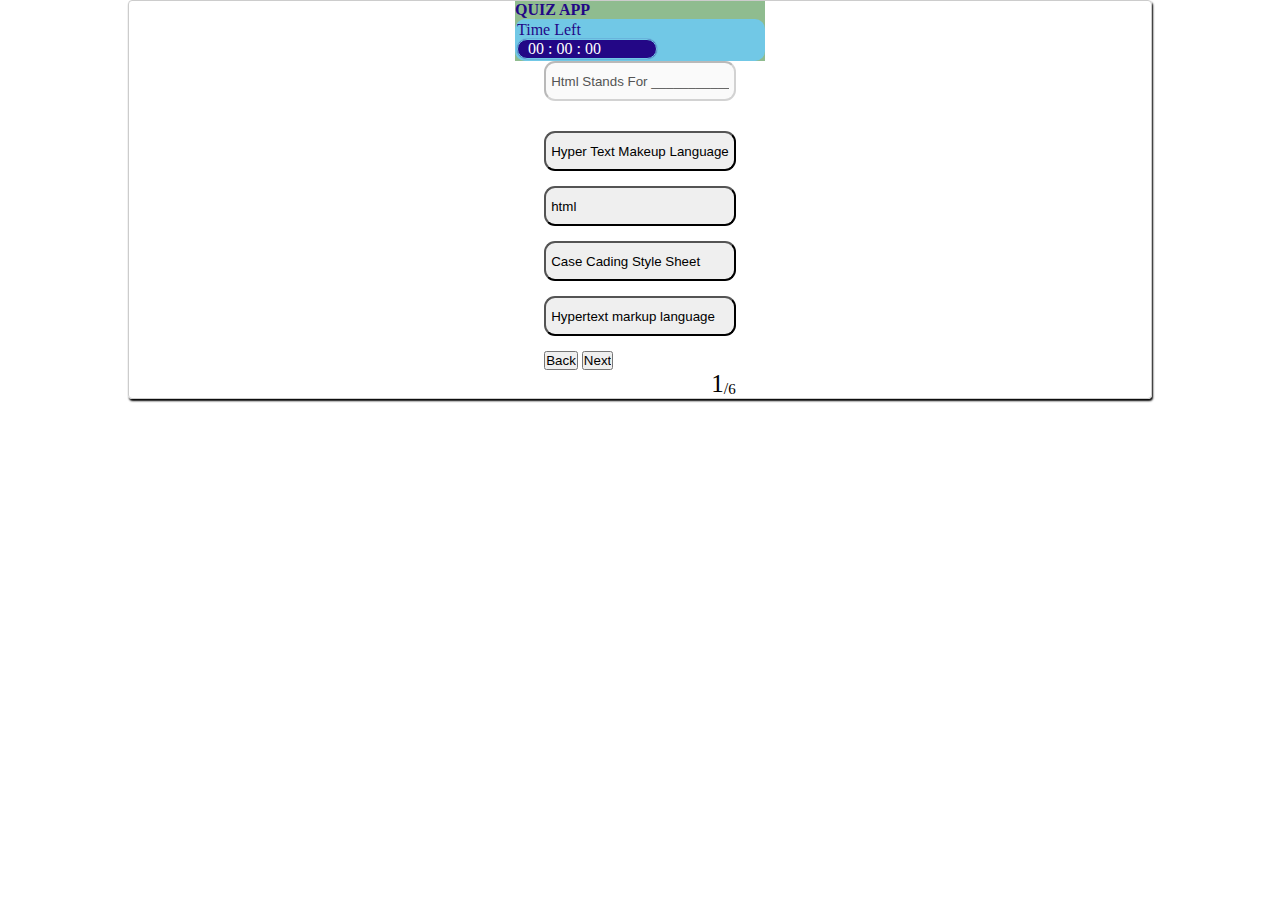
==== index.html @ 7f8d3323 "first commit" ====
<!DOCTYPE html>
<html lang="en">

<head>
    <meta charset="UTF-8">
    <meta name="viewport" content="width=device-width, initial-scale=1.0">
    <link rel="stylesheet" href="style.css">
    <link href="https://cdn.jsdelivr.net/npm/bootstrap@5.0.2/dist/css/bootstrap.min.css" rel="stylesheet"
        integrity="sha384-EVSTQN3/azprG1Anm3QDgpJLIm9Nao0Yz1ztcQTwFspd3yD65VohhpuuCOmLASjC" crossorigin="anonymous">
    <script src="https://cdn.jsdelivr.net/npm/bootstrap@5.0.2/dist/js/bootstrap.bundle.min.js"
        integrity="sha384-MrcW6ZMFYlzcLA8Nl+NtUVF0sA7MsXsP1UyJoMp4YLEuNSfAP+JcXn/tWtIaxVXM"
        crossorigin="anonymous"></script>
    <link rel="stylesheet" href="https://cdnjs.cloudflare.com/ajax/libs/font-awesome/6.5.1/css/all.min.css"
        integrity="sha512-DTOQO9RWCH3ppGqcWaEA1BIZOC6xxalwEsw9c2QQeAIftl+Vegovlnee1c9QX4TctnWMn13TZye+giMm8e2LwA=="
        crossorigin="anonymous" referrerpolicy="no-referrer" />
    <title>Document</title>
</head>

<body>

    <div class="main-container">
        <div class="container">
            <div class="card">
                <!-- <div class="card"> -->
                <div class="card-header w-100 d-flex justify-content-between align-items-center">
                    <span class="fs-2 appname">
                        QUIZ APP
                    </span>
                    <div class="time-left d-flex  justify-content-between align-items-center p-1 ">
                        <span class="fs-5 fw-bold time-descr">Time Left</span>
                    <div class="time fs-4 ">
                        <span class="hrs" id="hrs">00</span>
                        <span>:</span>
                        <span class="min" id="min">00</span>
                        <span>:</span>
                        <span class="sec" id="sec">00</span>
                    </div>
                </div>
                </div>

                <div class="card-body w-100 ">
                    <div class="quest">
                        <input class="form-control" type="text" name="txtquiz" id="txtquiz"
                            value="Disabled readonly input" aria-label="Disabled input example" disabled readonly>
                    </div>
                    <div class="options">
                        <div class="row" id="buttons" class="buttons">
                            <!-- <div class="col-6">
                        <button type="button" class="d-flex justify-content-between ">
                            ${questions[index].options[i]}
                            <span><i class="fa-regular fa-circle-check"></i></span>
                        </button>
                    </div>   -->
                        </div>
                    </div>
                    <div class="d-flex justify-content-between align-items-center ">
                        <div class="d-flex gap-2 w-50">
                            <input type="button" value="Back" class="btn btn-outline-primary btn-sm w-25" id="btnBack" onclick="backQuestion()">
                            <input type="button" value="Next" class="btn btn-outline-success btn-sm w-25" id="btnNext" onclick="nextQuestion()">
                            <input type="button" value="Show Answer" class="btn btn-outline-warning btn-sm w-25" btn-sm w-75" id="btnShowAll" onclick="showAll()">
                        </div>
                        <div class="noofquest">
                            <p class="curQuesIndex" id="curQuesIndex">0</p>
                            <p>/</p>
                            <p class="totQuesIndex" id="totQuesIndex">0</p>
                        </div>
                    </div>
                </div>
            </div>
            <!-- </div> -->
        </div>
    </div>
    <script src="app.js"></script>
</body>

</html>
---- style.css ----
*{
    margin:0 ;
    padding: 0;
    box-sizing: border-box;
    
}

.main-container{
    width: 100%;
    height: 100vh;
}
.container{
    display: flex;
    justify-content: center;

}
.noofquest{
    display: flex;
    justify-content: end;
    align-items: end;
}
.curQuesIndex{
    font-size: 25px;
}
.totQuesIndex{
    font-size: 15px;
}
.card{
    border: 1px solid #ccc;
    width: 80%;
    /* padding: 10px 20px ; */
    display: flex;
    flex-direction: column;
    justify-content: center;
    align-items: center;
    border-radius: 4px;
    box-shadow: 1px 2px 2px black;
}

.card-header{
    background-color: darkseagreen !important;
}

.quest{
    width: 100%;
}
.quest input{
    width: 100%;    
    height: 40px;
    border-radius: 11px;
    margin-bottom: 30px;
    padding:5px ;

}
.options{
    width: 100%;
}
.options button{
    cursor: pointer;
    width: 100%;
    padding: 5px;
    height: 40px;
    margin-bottom: 15px;
    border-radius: 11px; 
    text-align: left;
}

#btnShowAll{
 display: none;
}

    /* .btnNext{
        border :0;
        outline :0;
        border: 1px solid black;

        cursor: pointer;
        width: 100px;
        padding: 5px;
        border-radius: 11px; 
        
    } */

#icon-check{
 display: none;
}

#icon-check-display{
    display: block;
}

.time{
    background-color: rgb(35, 7, 134) !important;
    color: white;
    padding: 0 10px;
    border-radius: 10px;
    border:1px groove rgb(113, 200, 230);
    box-shadow: 0px 0px 1px rgb(35, 7, 134);
    width: 140px;
}

.time-left{
    background-color: rgb(113, 200, 230);
    width:250px;
    padding: 2px;
    border-radius: 10px;
}
.time-descr{
    color: rgb(35, 7, 134) !important;  
}

.appname{
    color: rgb(35, 7, 134) !important;  
    font-weight: 600;
}
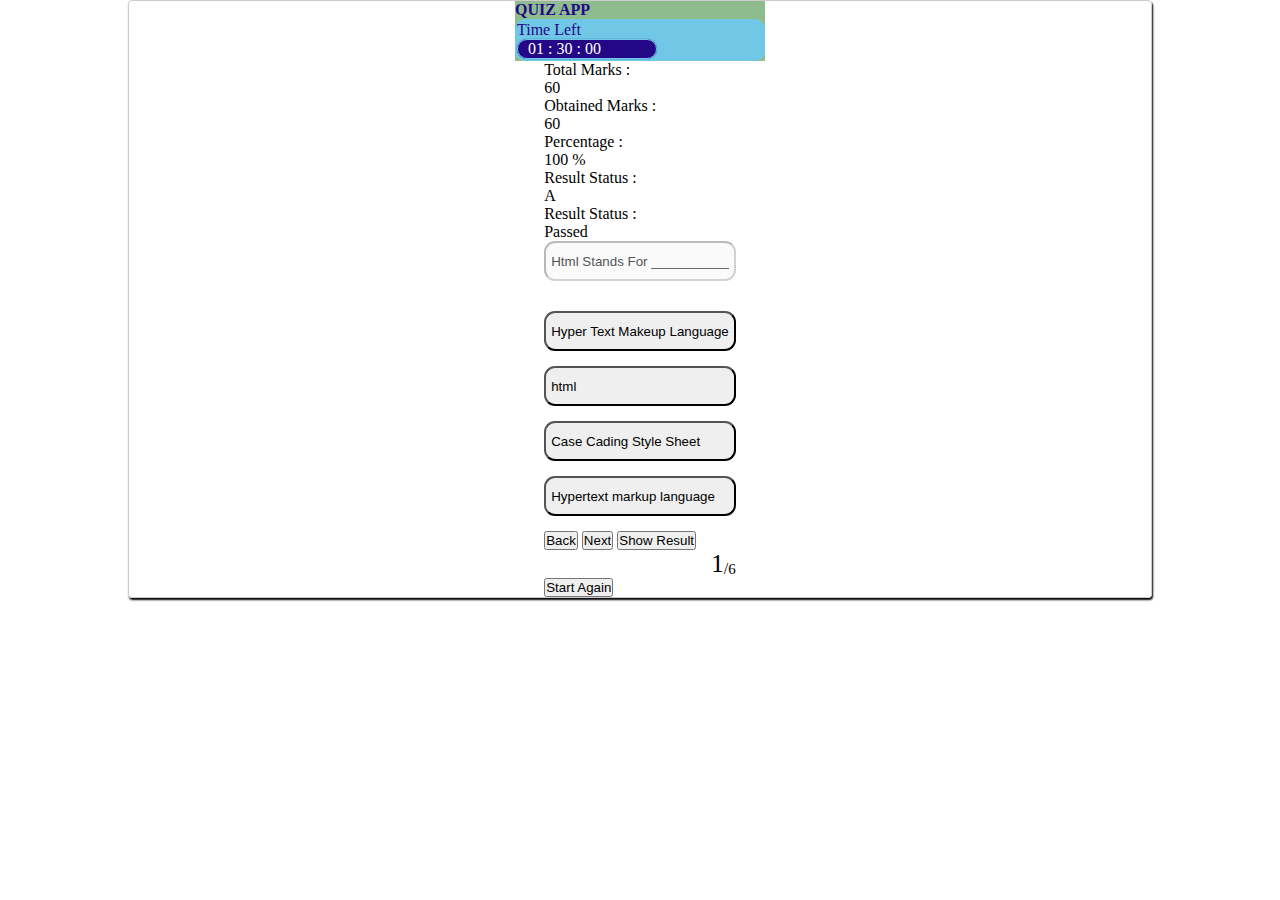
==== commit a6367bd3: "Committ 21Feb2024" ====
--- a/index.html
+++ b/index.html
@@ -21,24 +21,94 @@
     <div class="main-container">
         <div class="container">
             <div class="card">
-                <!-- <div class="card"> -->
-                <div class="card-header w-100 d-flex justify-content-between align-items-center">
-                    <span class="fs-2 appname">
-                        QUIZ APP
-                    </span>
-                    <div class="time-left d-flex  justify-content-between align-items-center p-1 ">
-                        <span class="fs-5 fw-bold time-descr">Time Left</span>
-                    <div class="time fs-4 ">
-                        <span class="hrs" id="hrs">00</span>
-                        <span>:</span>
-                        <span class="min" id="min">00</span>
-                        <span>:</span>
-                        <span class="sec" id="sec">00</span>
+                <div class="card-header w-100 d-flex justify-content-between align-items-center row">
+
+                    <div class="col-md-6">
+                        <span class="fs-2 appname ">
+                            QUIZ APP
+                        </span>
+                    </div>
+                    <div class="col-md-6 d-flex justify-content-end">
+                        <div class="time-left d-flex  justify-content-between align-items-center p-1 ">
+                            <span class="fs-5 fw-bold time-descr">Time Left</span>
+                            <div class="time fs-4">
+                                <span class="hrs" id="hrs">00</span>
+                                <span>:</span>
+                                <span class="min" id="min">00</span>
+                                <span>:</span>
+                                <span class="sec" id="sec">00</span>
+                            </div>
+                        </div>
                     </div>
                 </div>
-                </div>
 
-                <div class="card-body w-100 ">
+                <div class="card-body w-100">
+                    <div class="d-none"  id="resultBlock">
+                        <div class="row d-flex justify-content-center">
+                            <div class="col-md-3">
+                                <span>
+                                    Total Marks :
+                                </span>
+                            </div>
+                            <div class="col-md-3 ">
+                                <span id="totmarks">
+                                    60
+                                </span>
+                            </div>
+                        </div>
+                            <div class="row d-flex justify-content-center">
+                            <div class="col-md-3">
+                                <span>
+                                    Obtained Marks :
+                                </span>
+                            </div>
+                            <div class="col-md-3">
+                                <span id="obtmarks">
+                                    60
+                                </span>
+                            </div>
+                        </div>
+                        <div class="row d-flex justify-content-center">
+                            <div class="col-md-3">
+                                <span>
+                                    Percentage :
+                                </span>
+                            </div>
+                            <div class="col-md-3">
+                                <span id="perc">
+                                    100
+                                </span>
+                                <span id="totmarks">
+                                    %
+                                </span>
+                            </div>
+                        </div>
+                        <div class="row d-flex justify-content-center">
+                            <div class="col-md-3">
+                                <span>
+                                    Result Status :
+                                </span>
+                            </div>
+                            <div class="col-md-3">
+                                <span id="grade">
+                                    A
+                                </span>
+                            </div>
+                        </div>
+                        <div class="row d-flex justify-content-center">
+                            <div class="col-md-3">
+                                <span>
+                                    Result Status :
+                                </span>
+                            </div>
+                            <div class="col-md-3">
+                                <span id="reuslt">
+                                    Passed
+                                </span>
+                            </div>
+                        </div>
+                    </div>
+                    <div class="d-block" id="questBlock">
                     <div class="quest">
                         <input class="form-control" type="text" name="txtquiz" id="txtquiz"
                             value="Disabled readonly input" aria-label="Disabled input example" disabled readonly>
@@ -53,21 +123,36 @@
                     </div>   -->
                         </div>
                     </div>
-                    <div class="d-flex justify-content-between align-items-center ">
-                        <div class="d-flex gap-2 w-50">
-                            <input type="button" value="Back" class="btn btn-outline-primary btn-sm w-25" id="btnBack" onclick="backQuestion()">
-                            <input type="button" value="Next" class="btn btn-outline-success btn-sm w-25" id="btnNext" onclick="nextQuestion()">
-                            <input type="button" value="Show Answer" class="btn btn-outline-warning btn-sm w-25" btn-sm w-75" id="btnShowAll" onclick="showAll()">
+                    <div class="d-flex justify-content-between align-items-center row ">
+                        <div class="col-md-6">
+                            <div class="d-flex gap-2 ">
+                                <input type="button" value="Back" class="btn btn-outline-primary btn-sm w-25"
+                                    id="btnBack" onclick="backQuestion()">
+                                <input type="button" value="Next" class="btn btn-outline-success btn-sm w-25"
+                                    id="btnNext" onclick="nextQuestion()">
+                                <input type="button" value="Show Answer" class="btn btn-outline-warning btn-sm w-50"
+                                    id="btnShowAll" onclick="showAll()">
+                                <input type="button" value="Show Result" class="btn btn-outline-info btn-sm w-25 d-none "
+                                    id="btnShowResult" onclick="showResult()">
+                                   
+                            </div>
                         </div>
-                        <div class="noofquest">
-                            <p class="curQuesIndex" id="curQuesIndex">0</p>
-                            <p>/</p>
-                            <p class="totQuesIndex" id="totQuesIndex">0</p>
+                        <div class="col-md-6">
+                            <div class="noofquest">
+                                <p class="curQuesIndex" id="curQuesIndex">0</p>
+                                <p>/</p>
+                                <p class="totQuesIndex" id="totQuesIndex">0</p>
+                            </div>
                         </div>
                     </div>
                 </div>
+                <div class="d-flex justify-content-end ">
+                <input type="button" value="Start Again" class="btn btn-outline-info btn-sm w-25 d-none"
+                id="btnstartAgain" onclick="startAgain()">
             </div>
-            <!-- </div> -->
+            </div>
+
+            </div>
         </div>
     </div>
     <script src="app.js"></script>
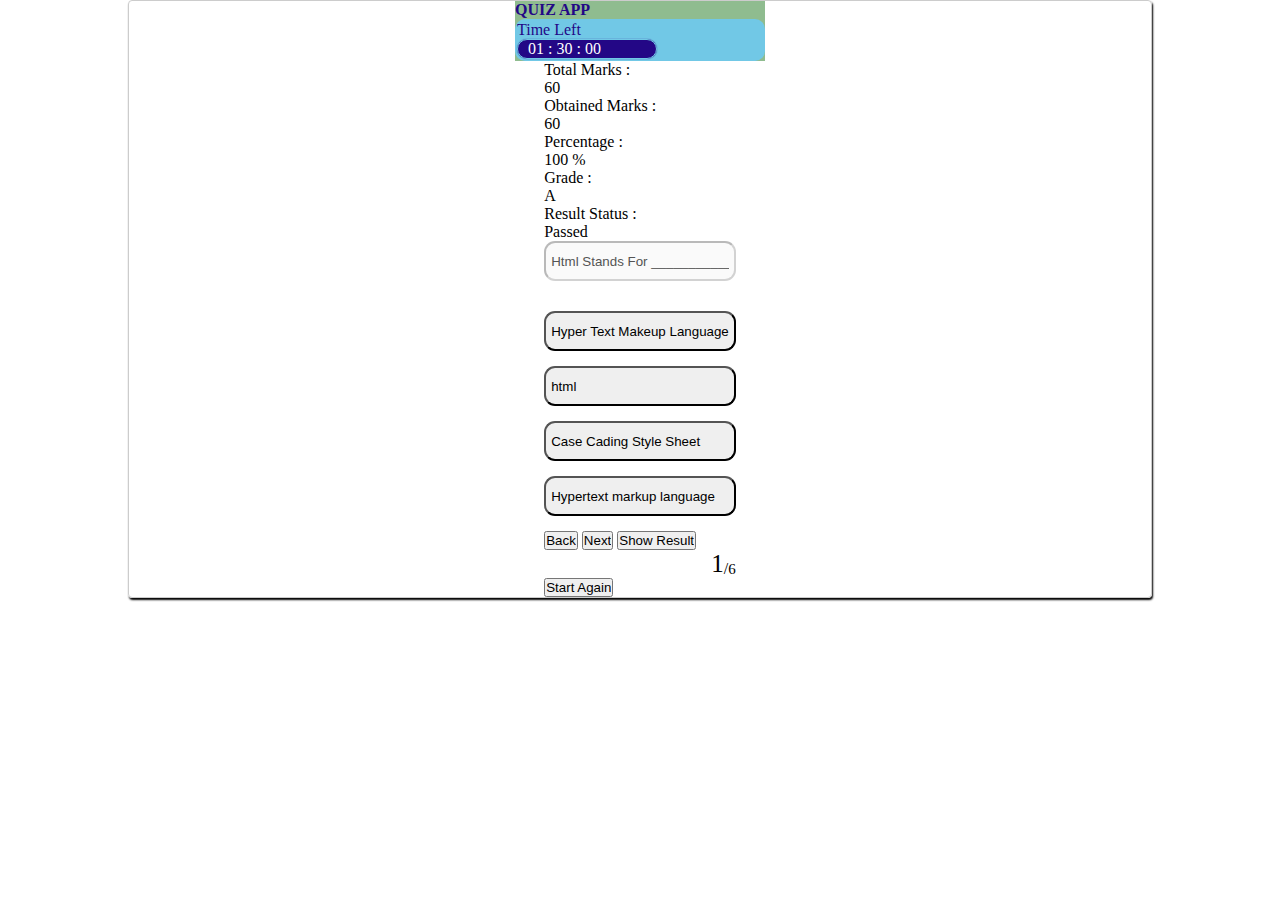
==== commit b9595186: "commit 24Feb2024" ====
--- a/index.html
+++ b/index.html
@@ -86,7 +86,7 @@
                         <div class="row d-flex justify-content-center">
                             <div class="col-md-3">
                                 <span>
-                                    Result Status :
+                                    Grade :
                                 </span>
                             </div>
                             <div class="col-md-3">
